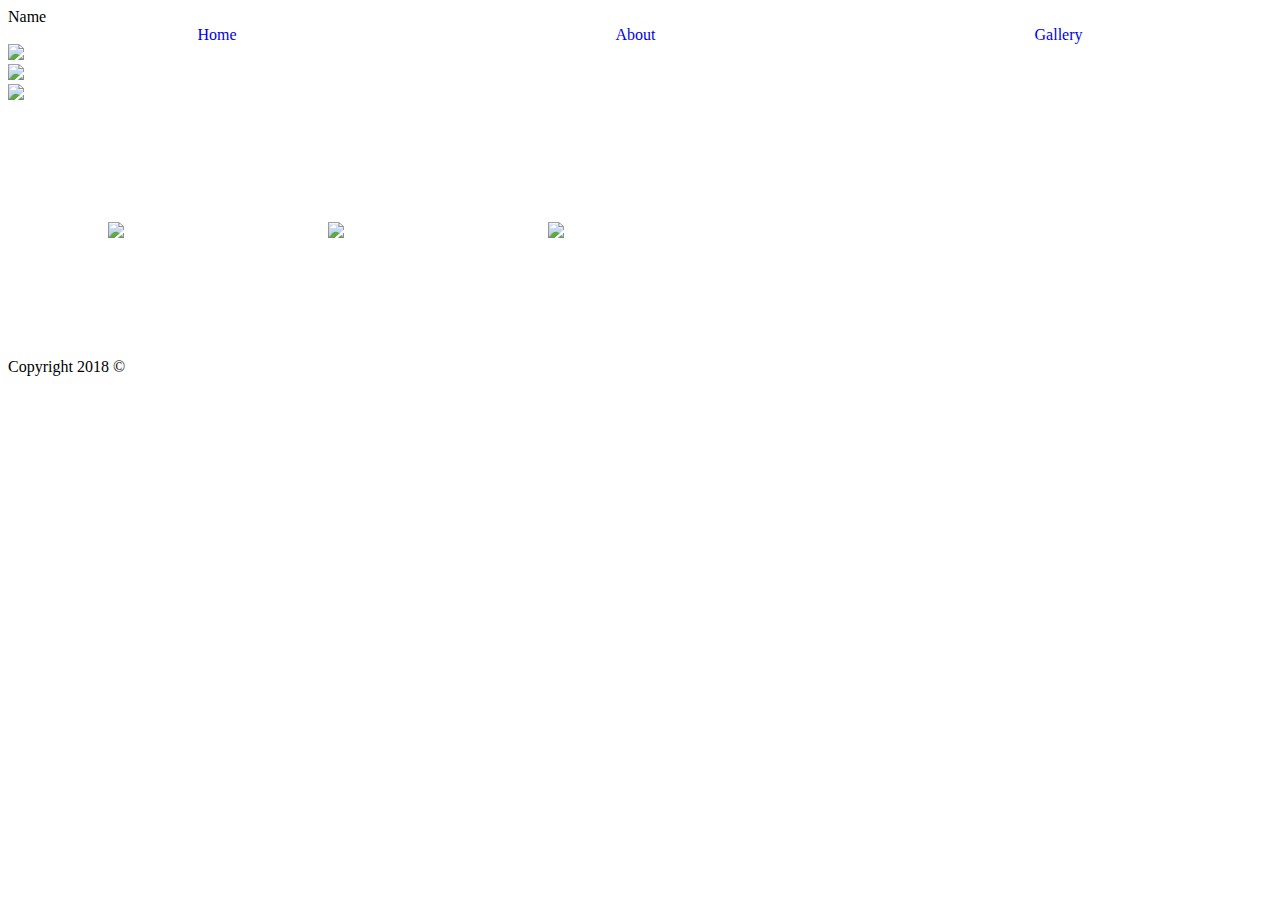
==== gallery.html @ fb0e901e "work hard" ====
<!DOCTYPE html>
<html>
    <head>
        <meta charset="utf-8"/>
        <title> </title>
        <link rel="stylesheet" href="css/style.css" type="text/css" />
    </head>
    <body>
        <div class="header">Name</div>
        <div class=navbar>
             <a href="#">Home</a>
             <a href="#">About</a>
             <a href="#">Gallery</a>
        </div>
        <div class="gallery">
            <div class="thumbnail">
                <img class="thumbnail-image" src="https://e0.365dm.com/18/03/768x432/skysports-hamilton-bottas-f1_4255847.jpg?20180315093527">
            </div>
            <div class="thumbnail">
                <img class="thumbnail-image" src="https://www.driving.co.uk/s3/st-driving-prod/uploads/2018/07/Me-and-my-motor-Lewis-Hamilton-02.jpg">
            </div>
            <div class="thumbnail">
                <img class="thumbnail-image" src="https://media.brstatic.com/2017/04/25171942/racer-lewis-hamilton-mst.jpg">
            </div>
            <div class="thumbnail">
                <img class="thumbnail-image" src="">
            </div>
        </div>
        <div class="footer">
            <div class="social">
                <a href="#">
                    <img class="social-image" src="https://upload.wikimedia.org/wikipedia/commons/thumb/c/c2/F_icon.svg/2000px-F_icon.svg.png">
                </a>
                <a href="#">
                    <img class="social-image" src="http://goinkscape.com/wp-content/uploads/2015/07/twitter-logo-final.png">
                </a>
                <a href="#">
                    <img class="social-image" src="https://instagram-brand.com/wp-content/uploads/2016/11/app-icon2.png">
                </a>
            </div>
            <div>
                <p>Copyright 2018 &copy</p>
            </div>
        </div>
        <script src="https://ajax.googleapis.com/ajax/libs/jquery/3.3.1/jquery.min.js"></script>
        <script type="text/javascript" src="js/script.js"></script>
    </body>
</html>
---- css/style.css ----
html {
    height: 100%;
}

body {
    height: 100%;
    
}
a {
    text-decoration: none;
}

.main {
    height: 100%;
}
.social-image{
    width: 150px;
    margin: 100px;
}
.navbar{
    display:flex;
    justify-content:space-around;
}
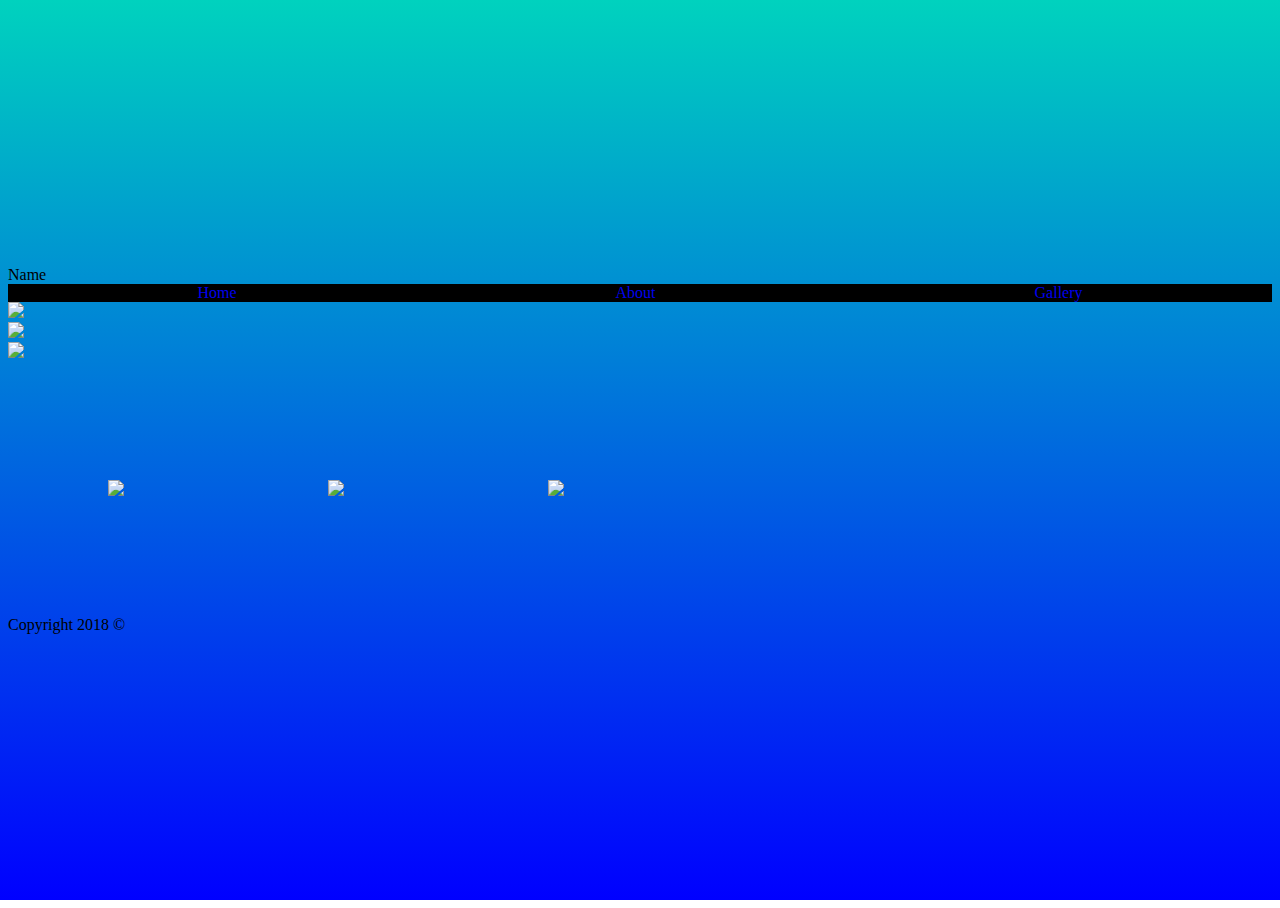
==== commit 752d391c: "Finish" ====
--- a/gallery.html
+++ b/gallery.html
@@ -8,7 +8,7 @@
     <body>
         <div class="header">Name</div>
         <div class=navbar>
-             <a href="#">Home</a>
+             <a href="index.html">Home</a>
              <a href="#">About</a>
              <a href="#">Gallery</a>
         </div>
--- a/css/style.css
+++ b/css/style.css
@@ -4,6 +4,13 @@
 
 body {
     height: 100%;
+    background:linear-gradient(#00D2BE,blue);
+     background-repeat: no-repeat;
+    background-attachment: fixed;
+    grid-template-columns: 120px 120px 120px;
+    grid-template-rows:120px 120px 120px;
+    justify-content:center;
+    align-content:center;
     
 }
 a {
@@ -20,4 +27,5 @@
 .navbar{
     display:flex;
     justify-content:space-around;
+    background-color:black;
 }